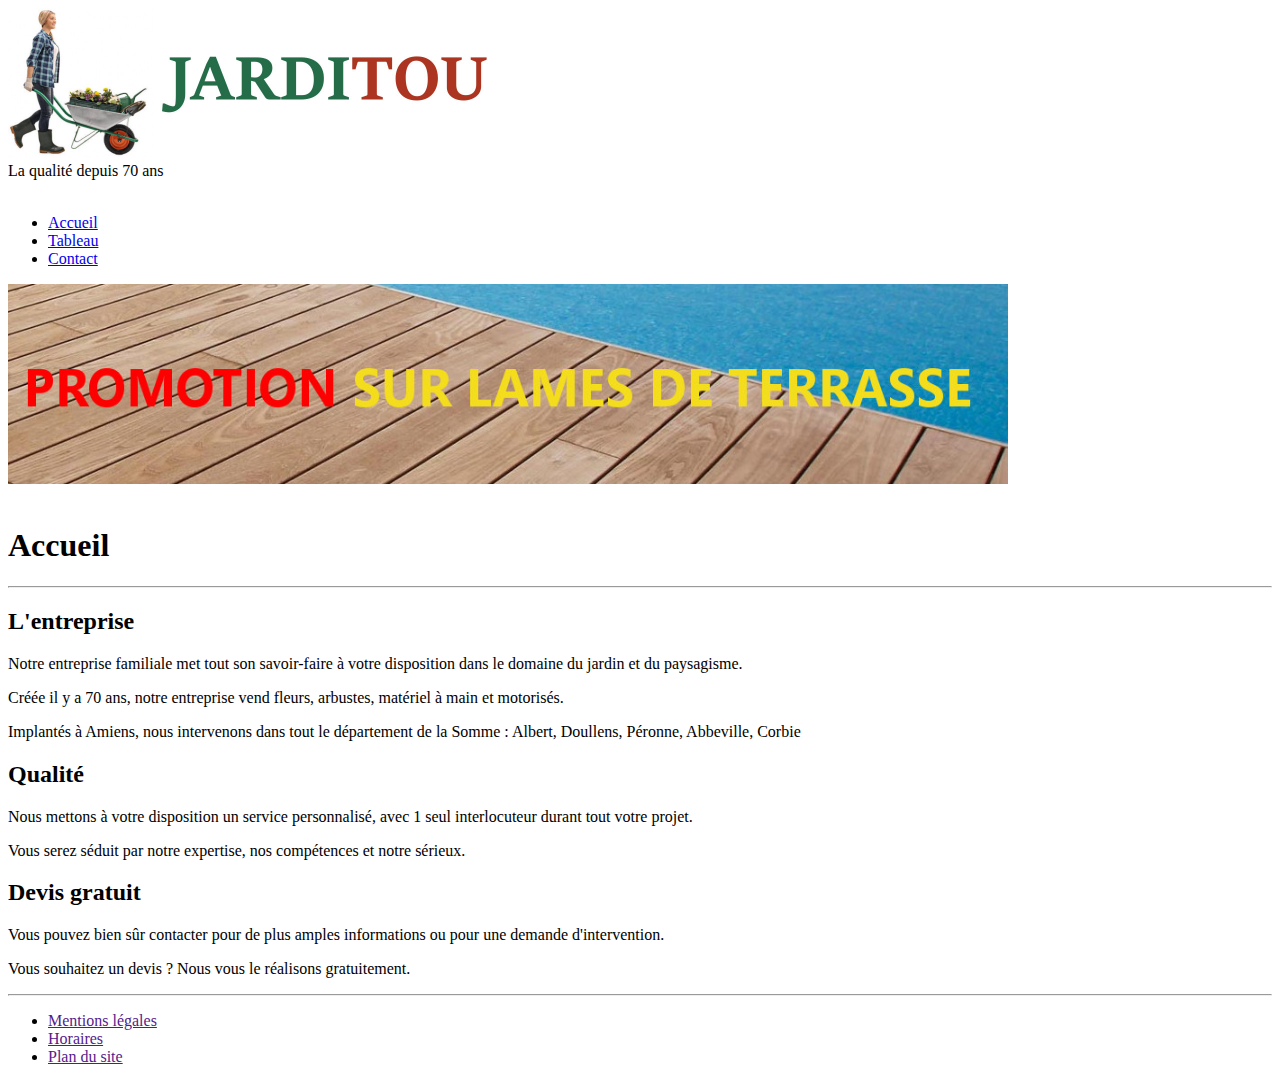
==== index.html @ e34304ec "jarditou" ====
<!DOCTYPE html>
<html lang="fr">

<!--Debut de la balise head-->

<head>
    <!--Encodage UTF-8 conçu pour coder l'ensemble des caractèreres-->
    <meta charset="UTF-8">
    <title>Index</title>

</head>

<body>
    <header><img src="assets/img/jarditou_logo.jpg" alt="Jarditou" width="500" height="150">

        <div> La qualité depuis 70 ans</div> </header><br>
    
       <nav> <ul>
            <li><a href="accueil.html" title="Page d'accueil"> Accueil</a></li>
            <li><a href="tableau.html" title="Tableau"> Tableau</a></li>
            <li><a href="contact.html" title="Contact"> Contact</a></li>
         </ul></nav>
    
         <img src="assets/img/promotion.jpg" alt="promotion" width="1000" height="200"><br><br>

         <article><h1><b> Accueil </b></h1><hr>

            <h2><b> L'entreprise </b></h2>
       
            <p>Notre entreprise familiale met tout son savoir-faire à votre disposition dans le domaine du jardin et du paysagisme.</p>
            <p>Créée il y a 70 ans, notre entreprise vend fleurs, arbustes, matériel à main et motorisés.</p>
            <p>Implantés à Amiens, nous intervenons dans tout le département de la Somme : Albert, Doullens, Péronne, Abbeville, Corbie</p>
       
            <h2><b>Qualité</b></h2>
            <p>Nous mettons à votre disposition un service personnalisé, avec 1 seul interlocuteur durant tout votre projet.</p>
            <p>Vous serez séduit par notre expertise, nos compétences et notre sérieux.</p>
            
            <h2><b> Devis gratuit </b></h2>
            <p>Vous pouvez bien sûr contacter pour de plus amples informations ou pour une demande d'intervention.</p>
            <p>Vous souhaitez un devis ? Nous vous le réalisons gratuitement.</p>
            <hr></article>
       
            <footer><ul>
               <li> <a href="" title="Mentions légales">Mentions légales</a></li>
               <li> <a href="" title=" Horaires"> Horaires</a></li>
               <li> <a href="" title=" Plan du site"> Plan du site</a></li>
           
            </ul>
           </footer>




    
 </body>
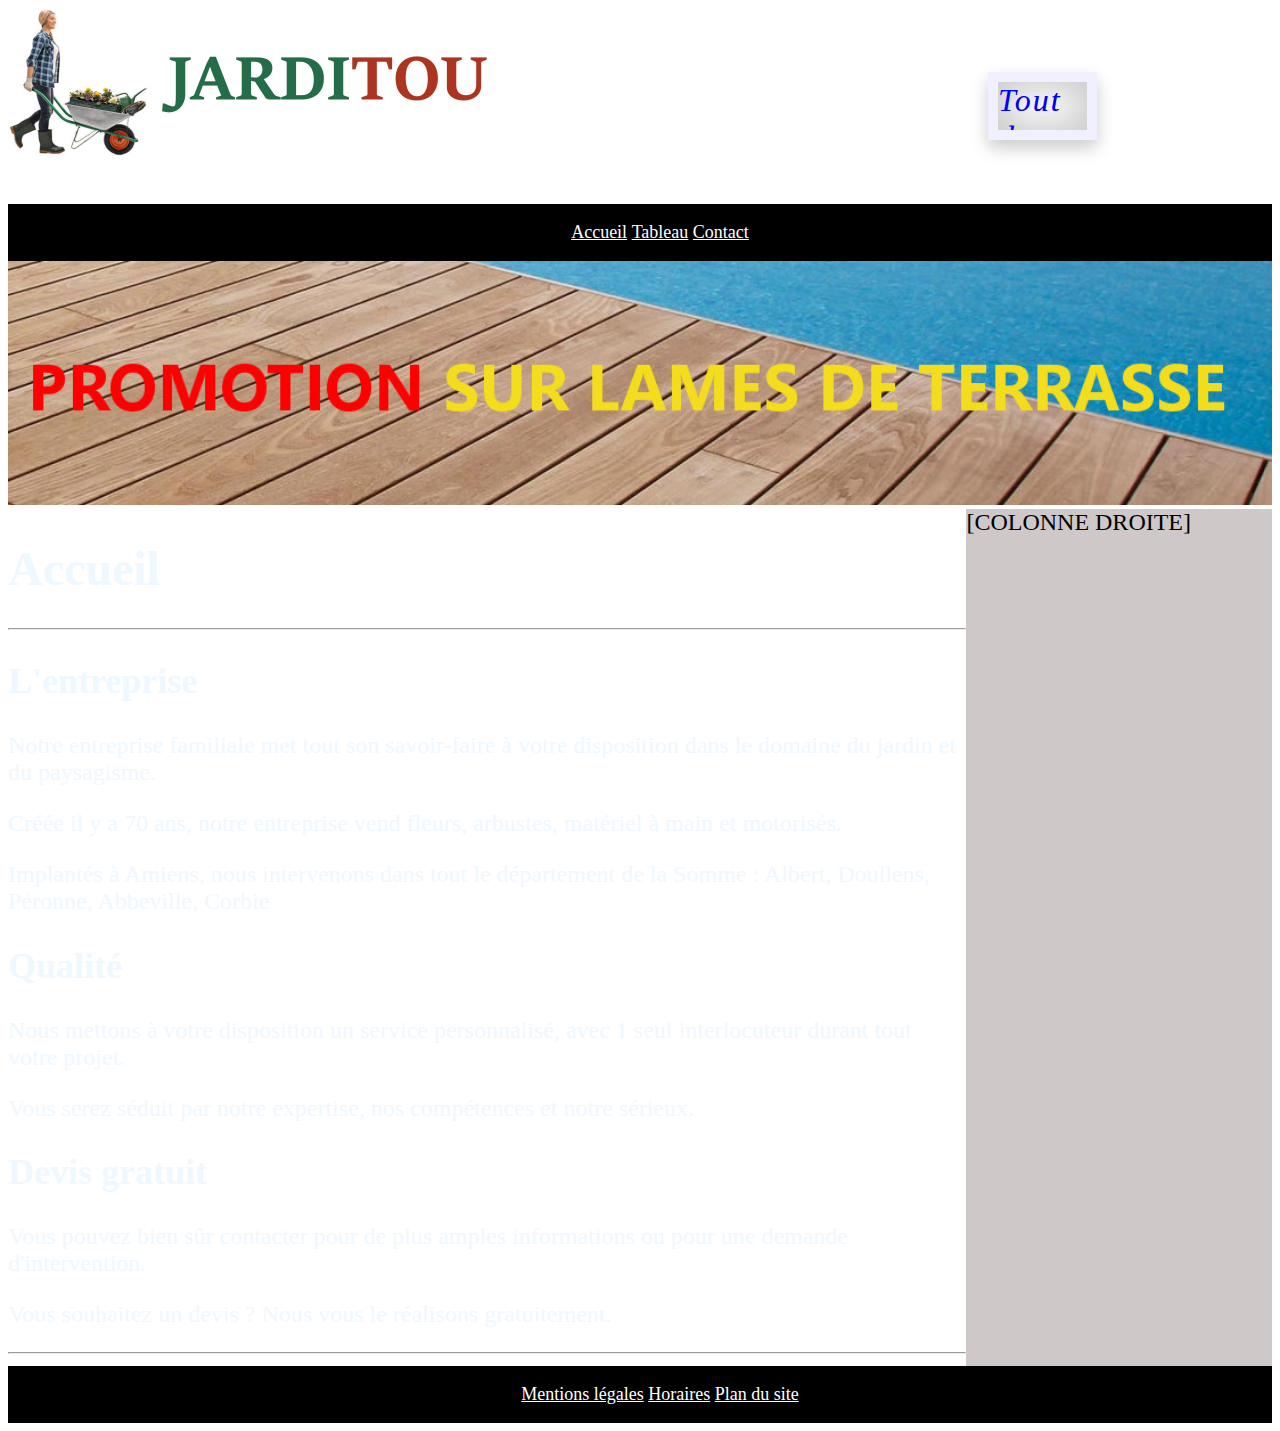
==== commit 6f4e431e: "ok" ====
--- a/index.html
+++ b/index.html
@@ -4,52 +4,86 @@
 <!--Debut de la balise head-->
 
 <head>
-    <!--Encodage UTF-8 conçu pour coder l'ensemble des caractèreres-->
-    <meta charset="UTF-8">
-    <title>Index</title>
+   <!--Encodage UTF-8 conçu pour coder l'ensemble des caractèreres-->
+   <meta charset="UTF-8">
+   <title>Accueil </title>
+   <link rel="stylesheet" href="fichier.css">
+   <meta name="viewport" content="width=device-width, initial-scale=1, shrink-to-fit=no">
+
 
 </head>
 
 <body>
-    <header><img src="assets/img/jarditou_logo.jpg" alt="Jarditou" width="500" height="150">
+   <header>
+      <div class="jardi"><img src="assets/img/jarditou_logo.jpg" alt="Jarditou logo" width="500" height="150">
 
-        <div> La qualité depuis 70 ans</div> </header><br>
-    
-       <nav> <ul>
-            <li><a href="accueil.html" title="Page d'accueil"> Accueil</a></li>
-            <li><a href="tableau.html" title="Tableau"> Tableau</a></li>
-            <li><a href="contact.html" title="Contact"> Contact</a></li>
-         </ul></nav>
-    
-         <img src="assets/img/promotion.jpg" alt="promotion" width="1000" height="200"><br><br>
+         <div id="bloc">
+            <p class="tlj"> Tout dans le jardin </p>
+         </div>
+      </div>
+   </header>
+   <nav>
+      <ul>
+         <li><a href="index.html" class="lien" title="Page d'accueil"> Accueil</a></li>
+         <li><a href="tableau.html" class="lien" title="Tableau"> Tableau</a></li>
+         <li><a href="contact.html" class="lien" title="Contact"> Contact</a></li>
+      </ul>
+   </nav>
 
-         <article><h1><b> Accueil </b></h1><hr>
+   <a href="#"> <img src="assets/img/promotion.jpg" alt="promotion" id="promo"></a><br>
 
+   <div class="aside">
+      <div class="ACC">
+         <h1><b> Accueil </b></h1>
+         <hr>
+
+         <section>
             <h2><b> L'entreprise </b></h2>
-       
-            <p>Notre entreprise familiale met tout son savoir-faire à votre disposition dans le domaine du jardin et du paysagisme.</p>
-            <p>Créée il y a 70 ans, notre entreprise vend fleurs, arbustes, matériel à main et motorisés.</p>
-            <p>Implantés à Amiens, nous intervenons dans tout le département de la Somme : Albert, Doullens, Péronne, Abbeville, Corbie</p>
-       
-            <h2><b>Qualité</b></h2>
-            <p>Nous mettons à votre disposition un service personnalisé, avec 1 seul interlocuteur durant tout votre projet.</p>
-            <p>Vous serez séduit par notre expertise, nos compétences et notre sérieux.</p>
-            
-            <h2><b> Devis gratuit </b></h2>
-            <p>Vous pouvez bien sûr contacter pour de plus amples informations ou pour une demande d'intervention.</p>
-            <p>Vous souhaitez un devis ? Nous vous le réalisons gratuitement.</p>
-            <hr></article>
-       
-            <footer><ul>
-               <li> <a href="" title="Mentions légales">Mentions légales</a></li>
-               <li> <a href="" title=" Horaires"> Horaires</a></li>
-               <li> <a href="" title=" Plan du site"> Plan du site</a></li>
-           
-            </ul>
-           </footer>
+
+            <article>
+
+               <p>Notre entreprise familiale met tout son savoir-faire à votre disposition dans le domaine du jardin
+                  et
+                  du
+                  paysagisme.</p>
+               <p>Créée il y a 70 ans, notre entreprise vend fleurs, arbustes, matériel à main et motorisés.</p>
+               <p>Implantés à Amiens, nous intervenons dans tout le département de la Somme : Albert, Doullens,
+                  Péronne,
+                  Abbeville, Corbie</p>
+
+               <h2><b>Qualité</b></h2>
+               <p>Nous mettons à votre disposition un service personnalisé, avec 1 seul interlocuteur durant tout
+                  votre
+                  projet.</p>
+               <p>Vous serez séduit par notre expertise, nos compétences et notre sérieux.</p>
+
+               <h2><b> Devis gratuit </b></h2>
+               <p>Vous pouvez bien sûr contacter pour de plus amples informations ou pour une demande d'intervention.
+               </p>
+               <p>Vous souhaitez un devis ? Nous vous le réalisons gratuitement.</p>
+               <hr>
+
+            </article>
+         </section>
+      </div>
+
+      <aside> [COLONNE DROITE]</aside>
+   </div>
+
+
+   <footer>
+      <ul>
+         <li> <a href="#" class="lien" title="Mentions légales">Mentions légales</a></li>
+         <li> <a href="" class="lien" title=" Horaires"> Horaires</a></li>
+         <li> <a href="" class="lien" title=" Plan du site"> Plan du site</a></li>
+
+      </ul>
+   </footer>
 
 
 
 
-    
- </body>+
+</body>
+
+</html>--- a/fichier.css
+++ b/fichier.css
@@ -0,0 +1,160 @@
+nav {
+    background-color: black;
+    display: flex;
+    font-size: large;
+    color: aliceblue;
+    font-family: cursive;
+    justify-content: space-evenly;
+    
+}
+body {
+    background-image: url('https://static.pexels.com/photos/414171/pexels-photo-414171.jpeg');
+    background-size:cover;
+          -webkit-animation: slidein 5s;
+          animation: slidein 5s;
+  
+          -webkit-animation-fill-mode: forwards;
+          animation-fill-mode: forwards;
+  
+          -webkit-animation-iteration-count: infinite;
+          animation-iteration-count: infinite;
+  
+          -webkit-animation-direction: alternate;
+          animation-direction: alternate;
+}
+
+@-webkit-keyframes slidein {
+    from {background-position: top; background-size:auto; }
+    to {background-position: -100px 0px;background-size:auto;}
+    }
+    
+    @keyframes slidein {
+    from {background-position: top;background-size:auto; }
+    to {background-position: -100px 0px;background-size:auto;}
+    
+    }
+.ACC {
+    display: flex;
+    display: inline-block;
+    justify-content: center;
+    font-family:cursive ;
+    color: aliceblue;
+    font-size: x-large;
+    
+}
+
+.ctct {
+    font-family: cursive;
+    color: aliceblue;
+    font-size: x-large;
+
+}
+.ct {
+    display: flex;
+    justify-content: center;
+}
+
+aside {
+
+    width: 30%;
+    height: auto;
+    background-color: rgb(207, 200, 200);
+    float: right;
+}
+
+.aside {
+    display: flex;
+    justify-content:space-between;
+    font-size:x-large;
+}
+
+.jardi {
+    display:flex;
+    flex-direction: row;
+}
+
+.tlj {
+    font-size:xx-large;
+    color: blue;
+    font-style: italic;
+    max-width: 30em;
+    max-height: 1.5em;
+    margin: 2em 15em 2em;
+    border: 10px solid #F0F0FF;
+    overflow: hidden;
+    box-shadow:0 .25em .5em #CCC, inset 0 0 1em .25em #CCC;
+    position: relative;
+    font-family: cursive ;
+    letter-spacing: 2px;
+    background: linear-gradient(90deg, #F0F0FF, #CCC,#000);
+    background-repeat: no-repeat;
+    background-size: 80%;
+    animation: animate 2s infinite;
+    -webkit-background-clip: text;
+    -webkit-text-fill-color: rgba(255, green, blue, alpha);
+    
+}
+@keyframes animate {
+    0% {
+        background-position: -500%;
+    }
+    100% {
+        background-position: 500%;
+    }
+}
+
+footer {
+    background-color: black;
+    display: flex;
+    font-size: large;
+    color: aliceblue;
+    font-family: cursive;
+    justify-content: space-around;
+    
+}
+
+#promo {
+    height: auto;
+    width: 100%;
+
+
+}
+
+aside {
+    
+    
+}
+
+.qqqq {
+    display: flex;
+    flex-direction:row;
+}
+
+li { 
+    display: inline-block
+}
+
+.lien { 
+    color: white
+}
+
+@media screen and (max-width: 768px )
+{  
+     h1 {
+        font-size: 40px;
+
+    }
+    ul {
+        display: flex;
+        flex-direction: column;
+    }
+ 
+        
+    aside {
+        display: none ;
+    }
+    
+
+}
+
+
